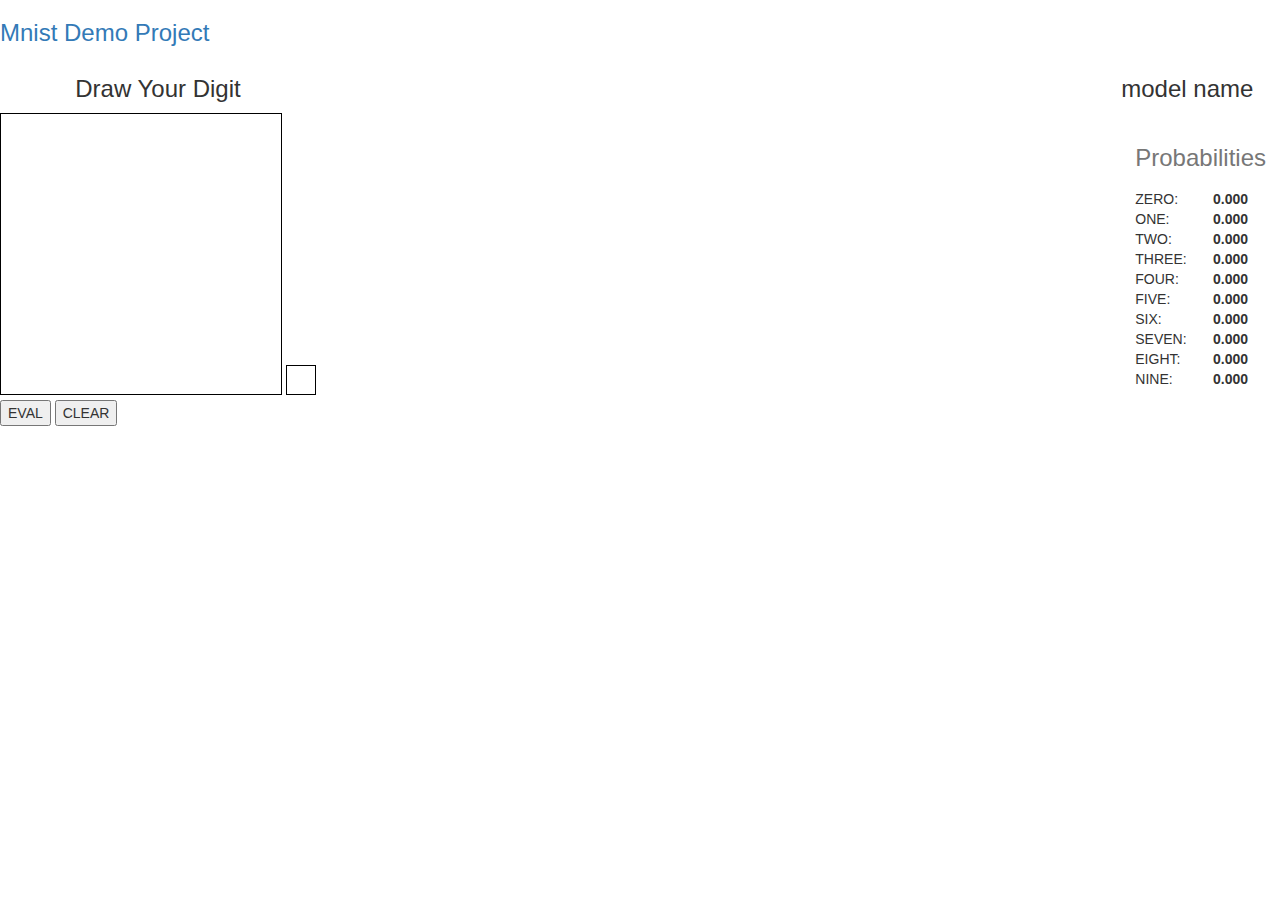
==== src/main/resources/templates/demo.html @ 3c36997f "Add navigation via multiple models" ====
<!DOCTYPE html>
<html lang="en" xmlns:th="http://www.w3.org/1999/xhtml">
<head>
    <meta charset="UTF-8"/>
    <script src="/main.js"></script>
    <title>Numerofag</title>
    <!-- bootstrap -->
    <link rel="stylesheet" href="https://maxcdn.bootstrapcdn.com/bootstrap/3.3.7/css/bootstrap.min.css"
          integrity="sha384-BVYiiSIFeK1dGmJRAkycuHAHRg32OmUcww7on3RYdg4Va+PmSTsz/K68vbdEjh4u" crossorigin="anonymous"/>
</head>
<body onload="main.init(28, 28, 10, 15);">
    <div>
        <a href="/"><h3>Mnist Demo Project</h3></a>
        <div style="display: flex; justify-content: space-between   ">
            <div>
                <h3 id="answer" align="center">Draw Your Digit</h3>
                <canvas id="inputCanvas" width="280" height="280" style="border:1px solid #000000;"
                        onmousemove="main.onMouseMove(event);">
                </canvas>
                <canvas id="previewCanvas" width="28" height="28" style="border:1px solid #000000;">
                </canvas>
                <br/>
                <button onclick="main.eval();">EVAL</button>
                <button onclick="main.clear();">CLEAR</button>
            </div>
            <div>
                <h3 th:text="${modelName}">model name</h3>
                <table style="margin: 1em; padding: 1em;">
                    <caption><h3>Probabilities</h3></caption>
                    <tbody>
                        <tr>
                            <td>ZERO: </td>
                            <td><b id="probability-for-0">0.000</b></td>
                        </tr>
                        <tr>
                            <td>ONE: </td>
                            <td><b id="probability-for-1">0.000</b></td>
                        </tr>
                        <tr>
                            <td>TWO: </td>
                            <td><b id="probability-for-2">0.000</b></td>
                        </tr>
                        <tr>
                            <td>THREE: </td>
                            <td><b id="probability-for-3">0.000</b></td>
                        </tr>
                        <tr>
                            <td>FOUR: </td>
                            <td><b id="probability-for-4">0.000</b></td>
                        </tr>
                        <tr>
                            <td>FIVE: </td>
                            <td><b id="probability-for-5">0.000</b></td>
                        </tr>
                        <tr>
                            <td>SIX: </td>
                            <td><b id="probability-for-6">0.000</b></td>
                        </tr>
                        <tr>
                            <td>SEVEN: </td>
                            <td><b id="probability-for-7">0.000</b></td>
                        </tr>
                        <tr>
                            <td>EIGHT: </td>
                            <td><b id="probability-for-8">0.000</b></td>
                        </tr>
                        <tr>
                            <td>NINE: </td>
                            <td><b id="probability-for-9">0.000</b></td>
                        </tr>
                    </tbody>
                </table>
            </div>
        </div>
    </div>
</body>
</html>
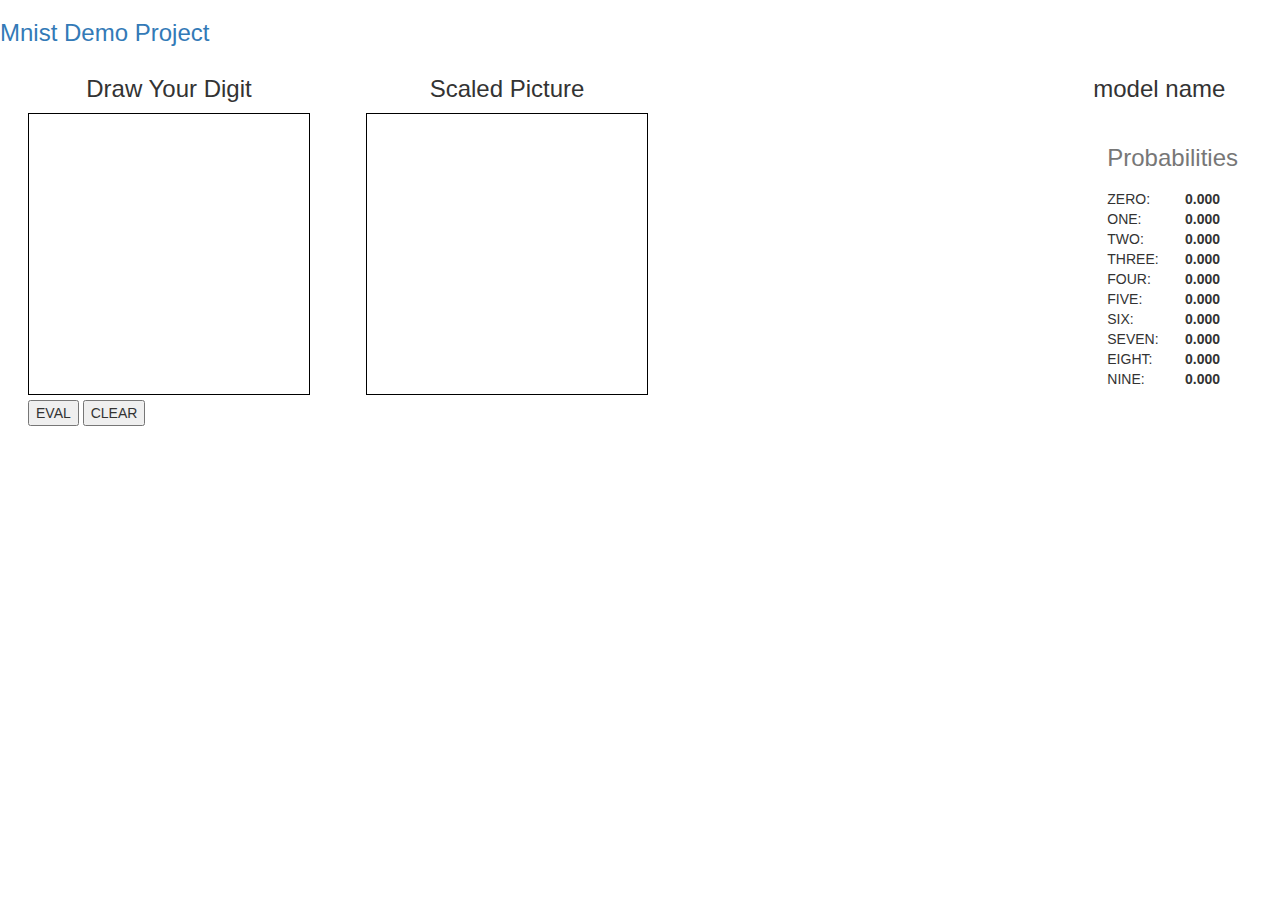
==== commit 793534aa: "Improve UI" ====
--- a/src/main/resources/templates/demo.html
+++ b/src/main/resources/templates/demo.html
@@ -11,19 +11,27 @@
 <body onload="main.init(28, 28, 10, 15);">
     <div>
         <a href="/"><h3>Mnist Demo Project</h3></a>
-        <div style="display: flex; justify-content: space-between   ">
+        <div style="display: flex; justify-content: space-between">
             <div>
-                <h3 id="answer" align="center">Draw Your Digit</h3>
-                <canvas id="inputCanvas" width="280" height="280" style="border:1px solid #000000;"
-                        onmousemove="main.onMouseMove(event);">
-                </canvas>
-                <canvas id="previewCanvas" width="28" height="28" style="border:1px solid #000000;">
-                </canvas>
-                <br/>
-                <button onclick="main.eval();">EVAL</button>
-                <button onclick="main.clear();">CLEAR</button>
+                <div style="display: flex; justify-content: space-between">
+                    <div style="margin: 0 2em;">
+                        <h3 id="answer" align="center">Draw Your Digit</h3>
+                        <canvas id="inputCanvas" width="280" height="280" style="border:1px solid #000000;"
+                                onmousemove="main.onMouseMove(event);">
+                        </canvas>
+                    </div>
+                    <div style="margin: 0 2em;">
+                        <h3 align="center">Scaled Picture</h3>
+                        <canvas id="previewCanvas" width="280" height="280" style="border:1px solid #000000;">
+                        </canvas>
+                    </div>
+                </div>
+                <div style="margin: 0 2em;">
+                    <button onclick="main.eval();">EVAL</button>
+                    <button onclick="main.clear();">CLEAR</button>
+                </div>
             </div>
-            <div>
+            <div style="margin: 0 2em">
                 <h3 th:text="${modelName}">model name</h3>
                 <table style="margin: 1em; padding: 1em;">
                     <caption><h3>Probabilities</h3></caption>
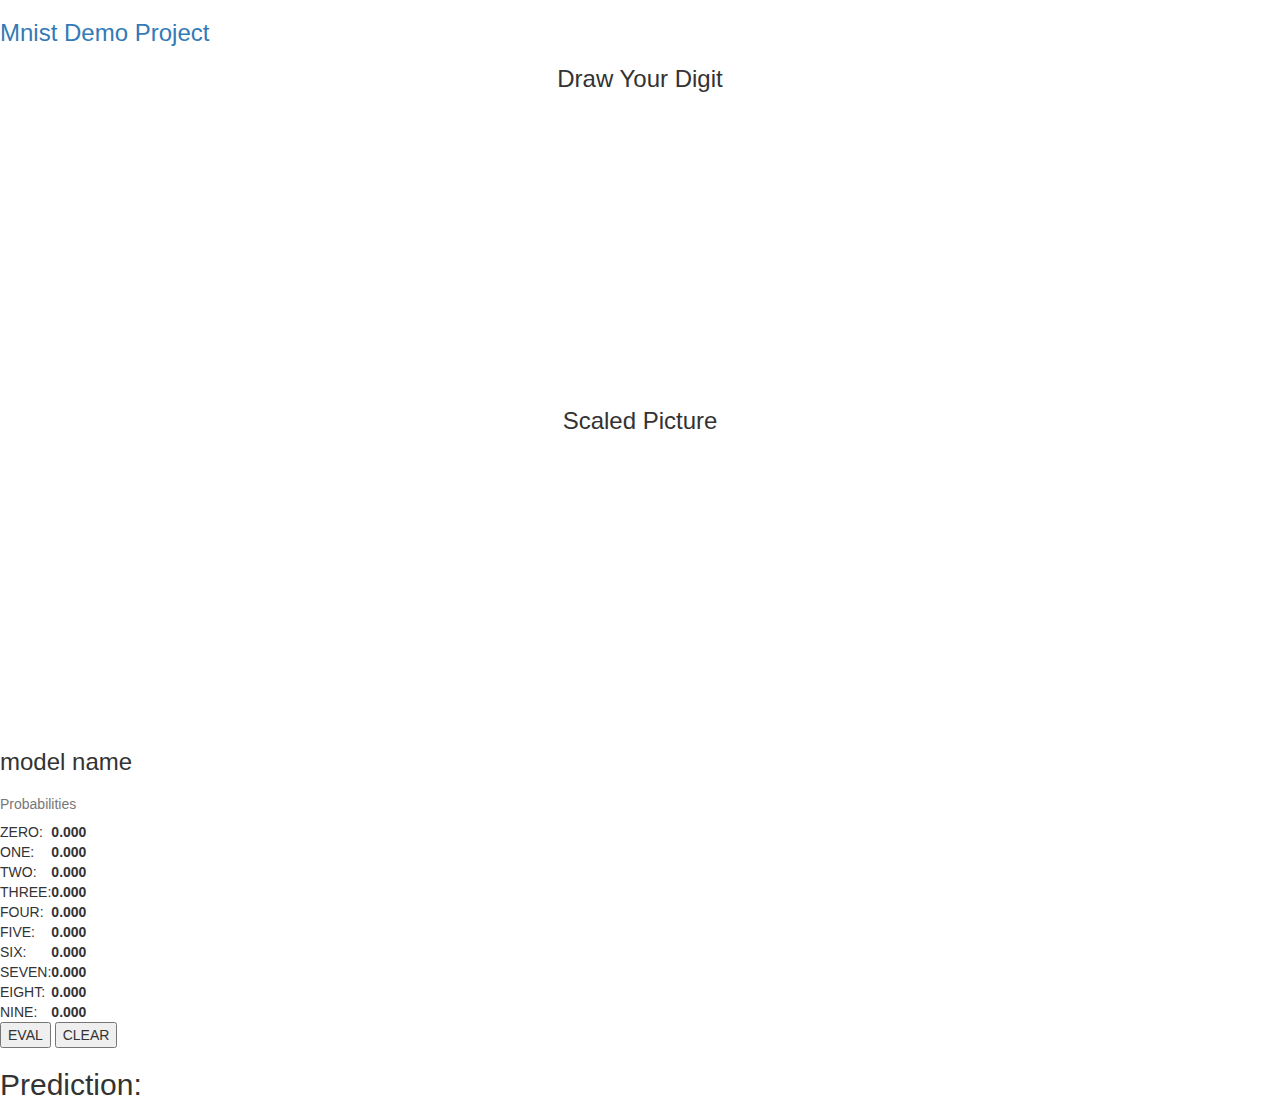
==== commit ec80d896: "some stuff" ====
--- a/src/main/resources/templates/demo.html
+++ b/src/main/resources/templates/demo.html
@@ -2,84 +2,90 @@
 <html lang="en" xmlns:th="http://www.w3.org/1999/xhtml">
 <head>
     <meta charset="UTF-8"/>
+    <title>Numerofag</title>
+    <link rel="stylesheet" href="/main.css"/>
     <script src="/main.js"></script>
-    <title>Numerofag</title>
     <!-- bootstrap -->
     <link rel="stylesheet" href="https://maxcdn.bootstrapcdn.com/bootstrap/3.3.7/css/bootstrap.min.css"
           integrity="sha384-BVYiiSIFeK1dGmJRAkycuHAHRg32OmUcww7on3RYdg4Va+PmSTsz/K68vbdEjh4u" crossorigin="anonymous"/>
 </head>
 <body onload="main.init(28, 28, 10, 15);">
-    <div>
-        <a href="/"><h3>Mnist Demo Project</h3></a>
-        <div style="display: flex; justify-content: space-between">
-            <div>
-                <div style="display: flex; justify-content: space-between">
-                    <div style="margin: 0 2em;">
-                        <h3 id="answer" align="center">Draw Your Digit</h3>
-                        <canvas id="inputCanvas" width="280" height="280" style="border:1px solid #000000;"
-                                onmousemove="main.onMouseMove(event);">
-                        </canvas>
-                    </div>
-                    <div style="margin: 0 2em;">
-                        <h3 align="center">Scaled Picture</h3>
-                        <canvas id="previewCanvas" width="280" height="280" style="border:1px solid #000000;">
-                        </canvas>
-                    </div>
-                </div>
-                <div style="margin: 0 2em;">
-                    <button onclick="main.eval();">EVAL</button>
-                    <button onclick="main.clear();">CLEAR</button>
-                </div>
+<a href="/">
+    <div class="logo">
+        <h3>Mnist Demo Project</h3>
+    </div>
+</a>
+<div class="content-holder">
+    <div class="demo-box-bar-wrapper">
+        <div class="demo-box-bar">
+            <div class="demo-box">
+                <h3 align="center">Draw Your Digit</h3>
+                <canvas id="inputCanvas" width="280" height="280" onmousemove="main.onMouseMove(event);">
+                </canvas>
             </div>
-            <div style="margin: 0 2em">
+            <div class="demo-box">
+                <h3 align="center">Scaled Picture</h3>
+                <canvas id="previewCanvas" width="280" height="280">
+                </canvas>
+            </div>
+            <div class="demo-box">
                 <h3 th:text="${modelName}">model name</h3>
-                <table style="margin: 1em; padding: 1em;">
-                    <caption><h3>Probabilities</h3></caption>
+                <table class="predictions-table">
+                    <caption>Probabilities</caption>
                     <tbody>
-                        <tr>
-                            <td>ZERO: </td>
-                            <td><b id="probability-for-0">0.000</b></td>
-                        </tr>
-                        <tr>
-                            <td>ONE: </td>
-                            <td><b id="probability-for-1">0.000</b></td>
-                        </tr>
-                        <tr>
-                            <td>TWO: </td>
-                            <td><b id="probability-for-2">0.000</b></td>
-                        </tr>
-                        <tr>
-                            <td>THREE: </td>
-                            <td><b id="probability-for-3">0.000</b></td>
-                        </tr>
-                        <tr>
-                            <td>FOUR: </td>
-                            <td><b id="probability-for-4">0.000</b></td>
-                        </tr>
-                        <tr>
-                            <td>FIVE: </td>
-                            <td><b id="probability-for-5">0.000</b></td>
-                        </tr>
-                        <tr>
-                            <td>SIX: </td>
-                            <td><b id="probability-for-6">0.000</b></td>
-                        </tr>
-                        <tr>
-                            <td>SEVEN: </td>
-                            <td><b id="probability-for-7">0.000</b></td>
-                        </tr>
-                        <tr>
-                            <td>EIGHT: </td>
-                            <td><b id="probability-for-8">0.000</b></td>
-                        </tr>
-                        <tr>
-                            <td>NINE: </td>
-                            <td><b id="probability-for-9">0.000</b></td>
-                        </tr>
+                    <tr>
+                        <td>ZERO:</td>
+                        <td><b id="probability-for-0">0.000</b></td>
+                    </tr>
+                    <tr>
+                        <td>ONE:</td>
+                        <td><b id="probability-for-1">0.000</b></td>
+                    </tr>
+                    <tr>
+                        <td>TWO:</td>
+                        <td><b id="probability-for-2">0.000</b></td>
+                    </tr>
+                    <tr>
+                        <td>THREE:</td>
+                        <td><b id="probability-for-3">0.000</b></td>
+                    </tr>
+                    <tr>
+                        <td>FOUR:</td>
+                        <td><b id="probability-for-4">0.000</b></td>
+                    </tr>
+                    <tr>
+                        <td>FIVE:</td>
+                        <td><b id="probability-for-5">0.000</b></td>
+                    </tr>
+                    <tr>
+                        <td>SIX:</td>
+                        <td><b id="probability-for-6">0.000</b></td>
+                    </tr>
+                    <tr>
+                        <td>SEVEN:</td>
+                        <td><b id="probability-for-7">0.000</b></td>
+                    </tr>
+                    <tr>
+                        <td>EIGHT:</td>
+                        <td><b id="probability-for-8">0.000</b></td>
+                    </tr>
+                    <tr>
+                        <td>NINE:</td>
+                        <td><b id="probability-for-9">0.000</b></td>
+                    </tr>
                     </tbody>
                 </table>
             </div>
         </div>
     </div>
+    <div class="demo-box">
+        <button onclick="main.eval();">EVAL</button>
+        <button onclick="main.clear();">CLEAR</button>
+    </div>
+    <h2>
+        <span>Prediction:</span>
+        <span id="answer"></span>
+    </h2>
+</div>
 </body>
 </html>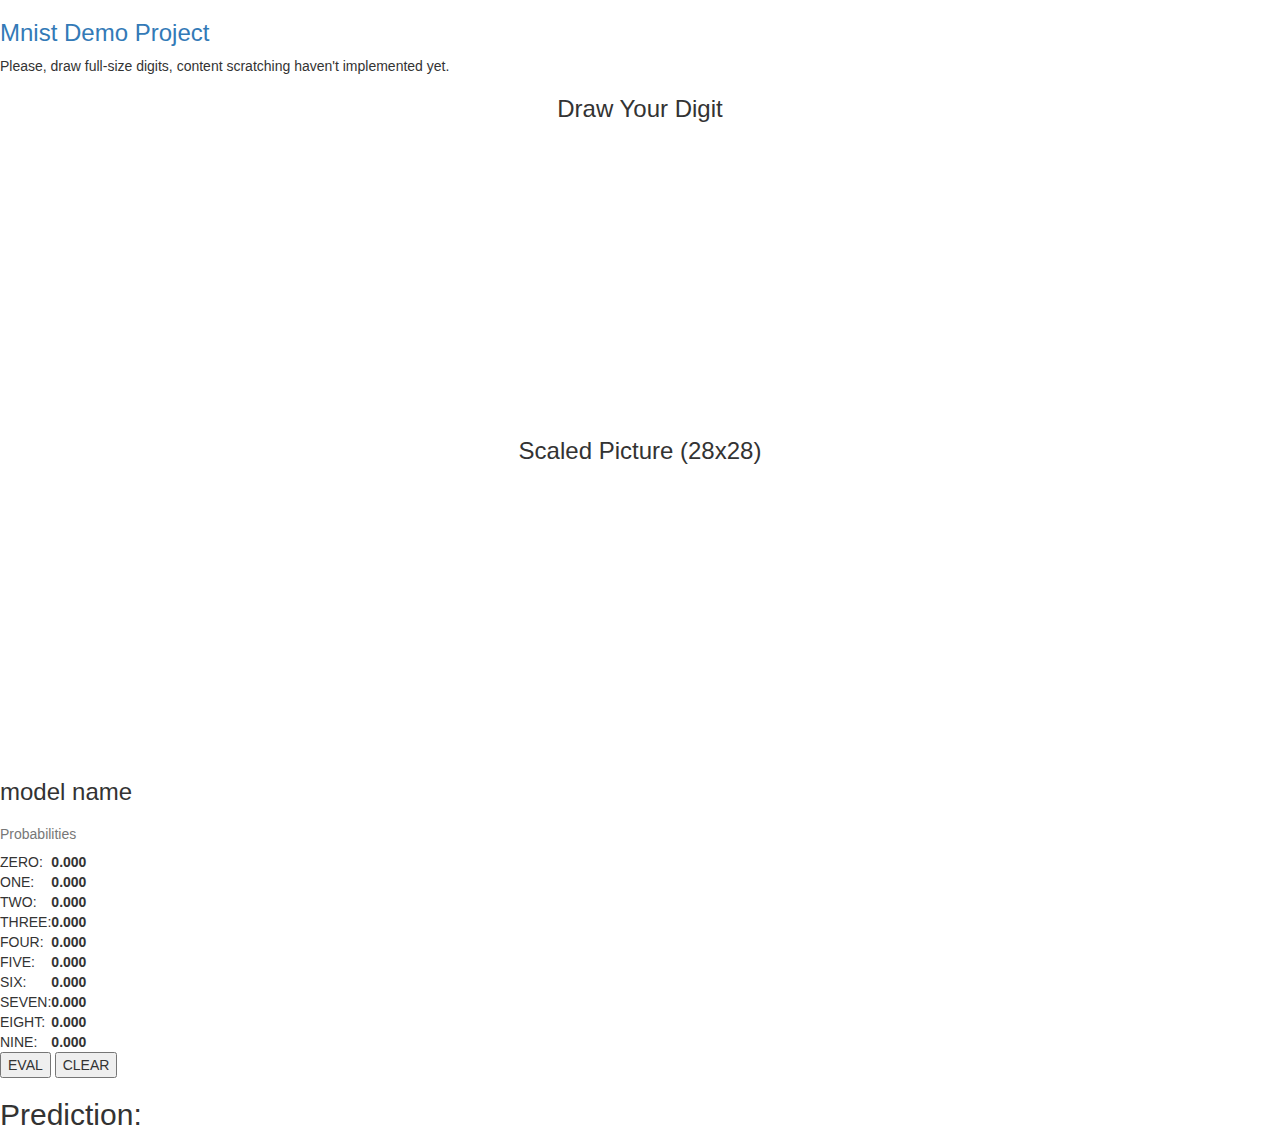
==== commit a2cb78f0: "Fix stuff" ====
--- a/src/main/resources/templates/demo.html
+++ b/src/main/resources/templates/demo.html
@@ -2,7 +2,7 @@
 <html lang="en" xmlns:th="http://www.w3.org/1999/xhtml">
 <head>
     <meta charset="UTF-8"/>
-    <title>Numerofag</title>
+    <title>MNist Demo</title>
     <link rel="stylesheet" href="/main.css"/>
     <script src="/main.js"></script>
     <!-- bootstrap -->
@@ -15,6 +15,7 @@
         <h3>Mnist Demo Project</h3>
     </div>
 </a>
+<p>Please, draw full-size digits, content scratching haven't implemented yet.</p>
 <div class="content-holder">
     <div class="demo-box-bar-wrapper">
         <div class="demo-box-bar">
@@ -24,7 +25,7 @@
                 </canvas>
             </div>
             <div class="demo-box">
-                <h3 align="center">Scaled Picture</h3>
+                <h3 align="center">Scaled Picture (28x28)</h3>
                 <canvas id="previewCanvas" width="280" height="280">
                 </canvas>
             </div>
